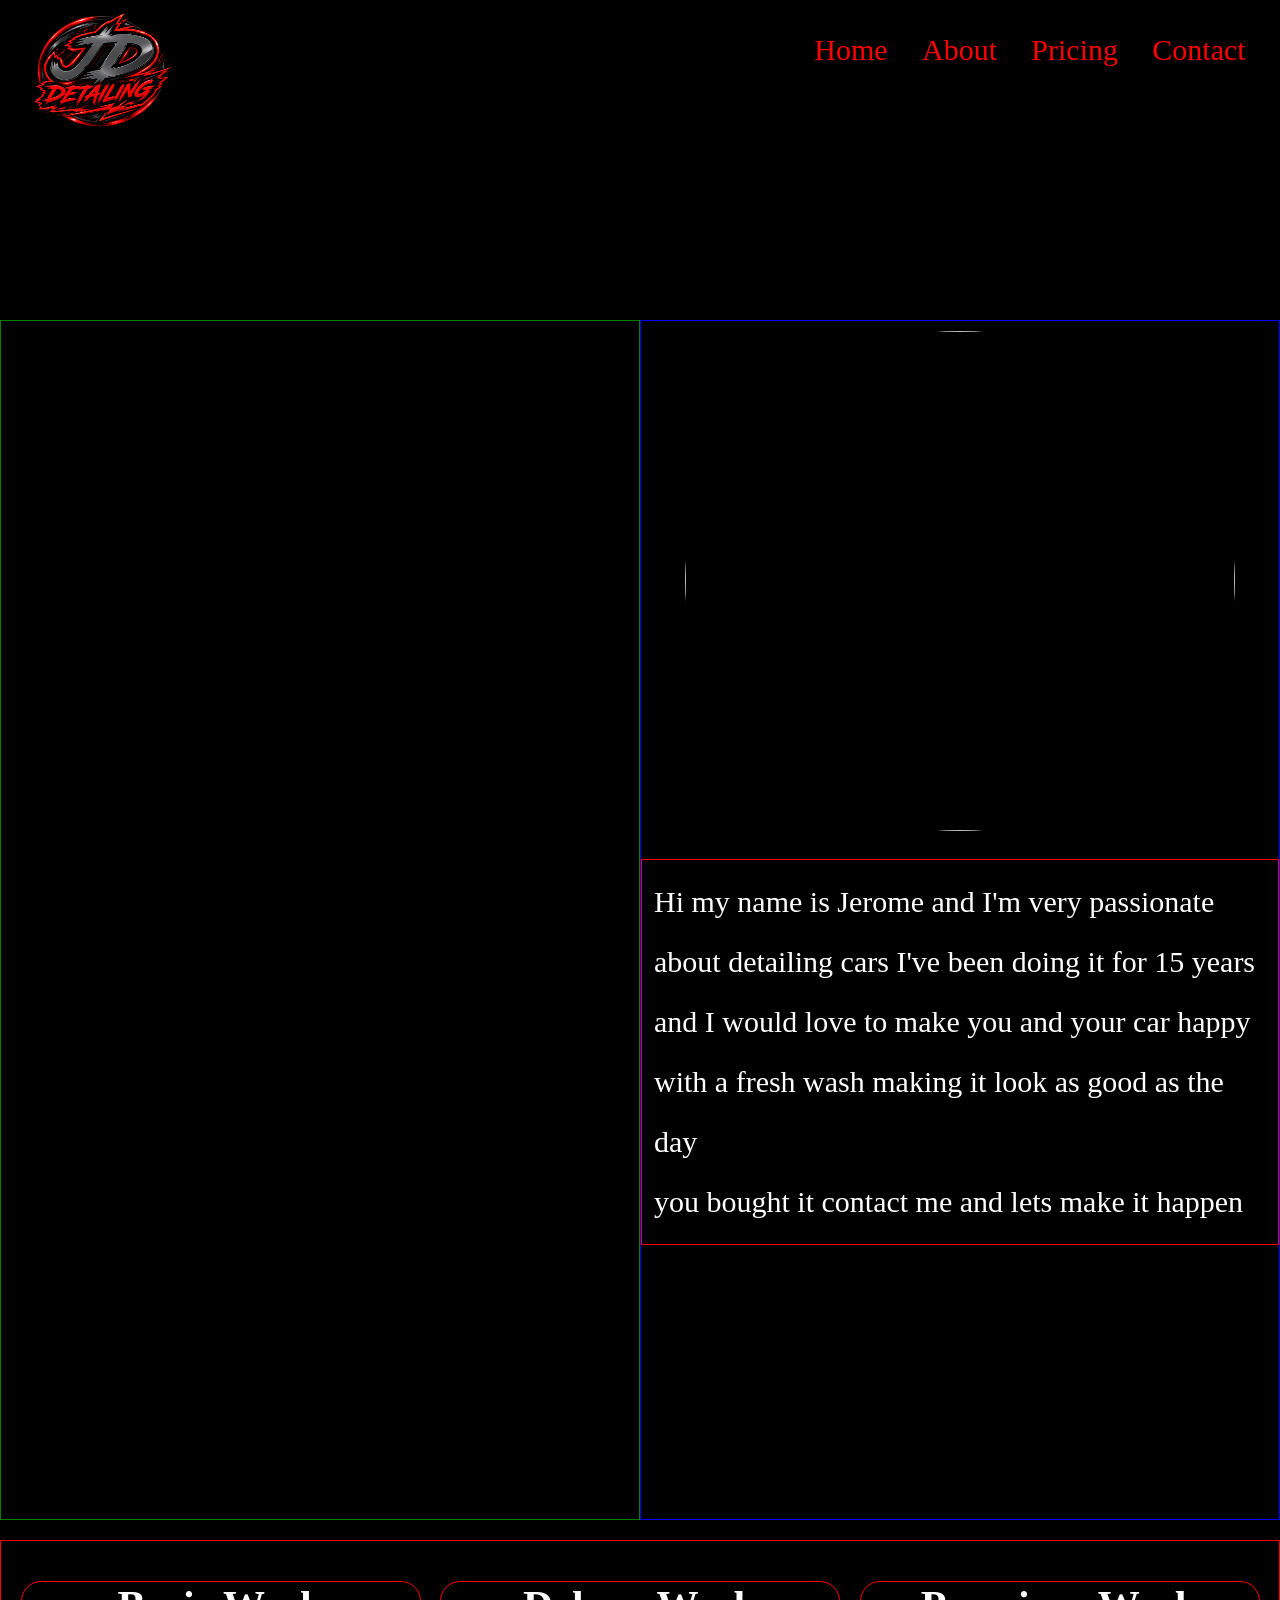
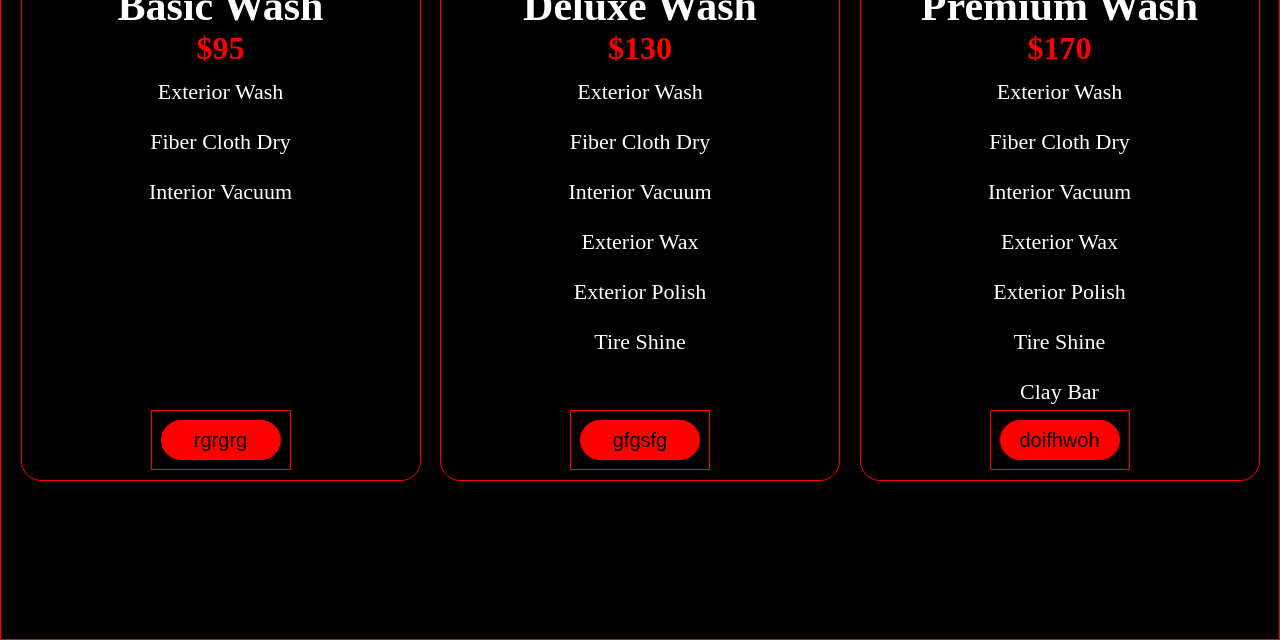
==== main.html @ 663edee4 "first" ====
<!DOCTYPE html>
<html lang="en">

<head>
    <meta charset="UTF-8">
    <meta name="viewport" content="width=device-width, initial-scale=1.0">
    <link rel="stylesheet" href="style.css">
    <title>Document</title>
</head>

<body class="body">
    <section id="nav">
        <div class="logo__box1">
            <img src="assets/jd logo.png" class="logo__img1">
        </div>
        <div class="nav__container">
            <div class="links">
                <a href="landing.html">Home</a>
                <a href="">About</a>
                <a href="#pricing">Pricing</a>
                <a href="">Contact</a>
            </div>
        </div>
    </section>

    <section id="about">
        <div class="img__box">
        </div>
        <div class="about__me--box">
            <img src="assets/picture.jpg" class="personal__img">
            <div class="para__container">
                <p class="about__me--para">Hi my name is Jerome and I'm very passionate <br>
                    about detailing cars I've been doing it for 15 years <br>
                    and I would love to make you and your car happy <br>
                    with a fresh wash making it look as good as the day <br>
                    you bought it contact me and lets make it happen</p>
            </div>
        </div>
    </section>

    <section id="pricing">
        <div class="box">
            <h1 class="plan">Basic Wash</h1>
            <h2 class="price">$95</h2>
            <p class="pricing__details">Exterior Wash</p>
            <p class="pricing__details">Fiber Cloth Dry</p>
            <p class="pricing__details">Interior Vacuum</p>
            <div class="button__box">
            <button class="pricing__button" href="">rgrgrg</button>
            </div>
        </div>
        <div class="box">
            <h1 class="plan">Deluxe Wash</h1>
            <h2 class="price">$130</h2>
            <p class="pricing__details">Exterior Wash</p>
            <p class="pricing__details">Fiber Cloth Dry</p>
            <p class="pricing__details">Interior Vacuum</p>
            <p class="pricing__details">Exterior Wax</p>
            <p class="pricing__details">Exterior Polish</p>
            <p class="pricing__details">Tire Shine</p>
            <div class="button__box">
            <button class="pricing__button" href="">gfgsfg</button>
            </div>
        </div>
        <div class="box">
            <h1 class="plan">Premium Wash</h1>
            <h2 class="price">$170</h2>
            <p class="pricing__details">Exterior Wash</p>
            <p class="pricing__details">Fiber Cloth Dry</p>
            <p class="pricing__details">Interior Vacuum</p>
            <p class="pricing__details">Exterior Wax</p>
            <p class="pricing__details">Exterior Polish</p>
            <p class="pricing__details">Tire Shine</p>
            <p class="pricing__details">Clay Bar</p>
            <div class="button__box">
            <button class="pricing__button" href="">doifhwoh</button>
            </div>
        </div>
    </section>
</body>

</html>
---- style.css ----
* {
    margin: 0;
    padding: 0;
    box-sizing: border-box;
}

html{
    scroll-behavior: smooth;
}

a {
    font-size: 30px;
    color: red;
    text-decoration: none;
}

a:hover {
    transform: scale(1.1);
    text-decoration: underline;
}

.body {
    background-color: black;
}

/*LANDING PAGE*/

.landing__body {
    width: 100%;
    background-image: url('assets/landing img.png');
    background-position: center;
    background-repeat: no-repeat;
    background-size: 100% 100%;
    background-attachment: fixed;
    margin: 0;

}

.logo__img {
    height: 120px;
    width: 200px;
    border-radius: 50%;
    overflow: hidden;
    size: 100%;
}

.logo__container {
    height: 200px;
    width: 100%;
    /* border: 1px solid white; */
    display: flex;
    align-items: center;
    justify-content: flex-start;
}

.logo__box {
    height: 200px;
    width: 200px;
    display: flex;
    justify-content: center;
    /* border: 1px solid blue; */
    right: 60px;
}

.button__container {
    width: 100%;
    height: 560px;
    /* border: 1px solid green; */
    display: flex;
    justify-content: center;
    align-items: center;
}

.enter__button {
    height: 100px;
    width: 200px;
    background-color: black;
    color: red;
    font-size: 30px;
    border: none;
}

.enter__button:hover {
    transform: scale(1.1);
}

/*NAV BAR*/
#nav {
    display: flex;
    /* border: 1px solid green; */
    width: 100%;
    height: 300px;
    background-color: black;
}

.nav__container {
    /* border: 1px solid blue; */
    background-color: black;
    width: 100%;
    height: 250px;
    display: flex;
    justify-content: flex-end;
}

.links {
    /* border: 1px solid black; */
    width: 500px;
    height: 100px;
    display: flex;
    align-items: center;
    justify-content: space-evenly;

}

.logo__box1 {
    border: 1px solid black;
    width: 500px;
    height: 300px;
}

.logo__img1 {
    height: 120px;
    width: 200px;
    border-radius: 50%;
    overflow: hidden;
    size: 100%;
    margin-top: 10px;
}

/*ABOUT ME */

#about {
    margin-top: 20px;
    width: 100%;
    height: 1200px;
    background-color: black;
    /* border: 1px solid black; */
    display: flex;
    flex-direction: row;
}

.about__me--box {
    width: 50%;
    height: 100%;
    border: 1px solid blue;
    background-color: black;
    display: flex;
    flex-direction: column;
    align-items: center;
}

.img__box {
    width: 50%;
    height: 100%;
    border: 1px solid green;
}

.personal__img {
    margin-top: 10px;
    height: 500px;
    width: 550px;
    border-radius: 50%;
    overflow: hidden;
    size: 100%;
}

.para__container {
    margin-top: 28px;
    border: 1px solid red;
    display: flex;
    flex-direction: column;
    align-items: center;
    justify-content: center;
}

.about__me--para {
    margin: 12px 12px;
    color: white;
    font-size: 30px;
    line-height: 60px;
}

/*PRICING*/

#pricing {
    margin-top: 20px;
    width: 100%;
    height: 700px;
    border: 1px solid red;
    display: flex;
    justify-content: space-evenly;
}

.box {
    margin-top: 40px;
    border: 1px solid red;
    height: 500px;
    width: 400px;
    display: flex;
    flex-direction: column;
    align-items: center;
    position: relative;
    border-radius: 20px;
}

.plan {
    font-size: 42px;
    /* margin-bottom: 22px; */
    color: white;
}

.price{
    color: red;
    font-size: 32px;
}

.pricing__details {
    font-size: 22px;
    margin: 12px auto;
    color: white;
}

.button__box {
    height: 60px;
    width: 140px;
    border: 1px solid red;
    display: flex;
    justify-content: center;
    align-items: center;
    position: absolute;
    bottom: 10px;
}





.pricing__button {
    border: 1px solid red;
    height: 40px;
    width: 120px;
    background-color: red;
    color: black;
    border-radius: 40px;
    font-size: 20px;
}

.pricing__button:hover{
    transform: scale(1.1);
}

@media(max-width: 680px){
    .logo__box{width: 100px;
    height: 80px;}
}

@media(max-width: 516px){
    .landing__body{
        width: 100%;
    }.logo__img{
        height: 80px;
        width: 80px;
    }
    .logo__box{
        width: 100px;
    }
}
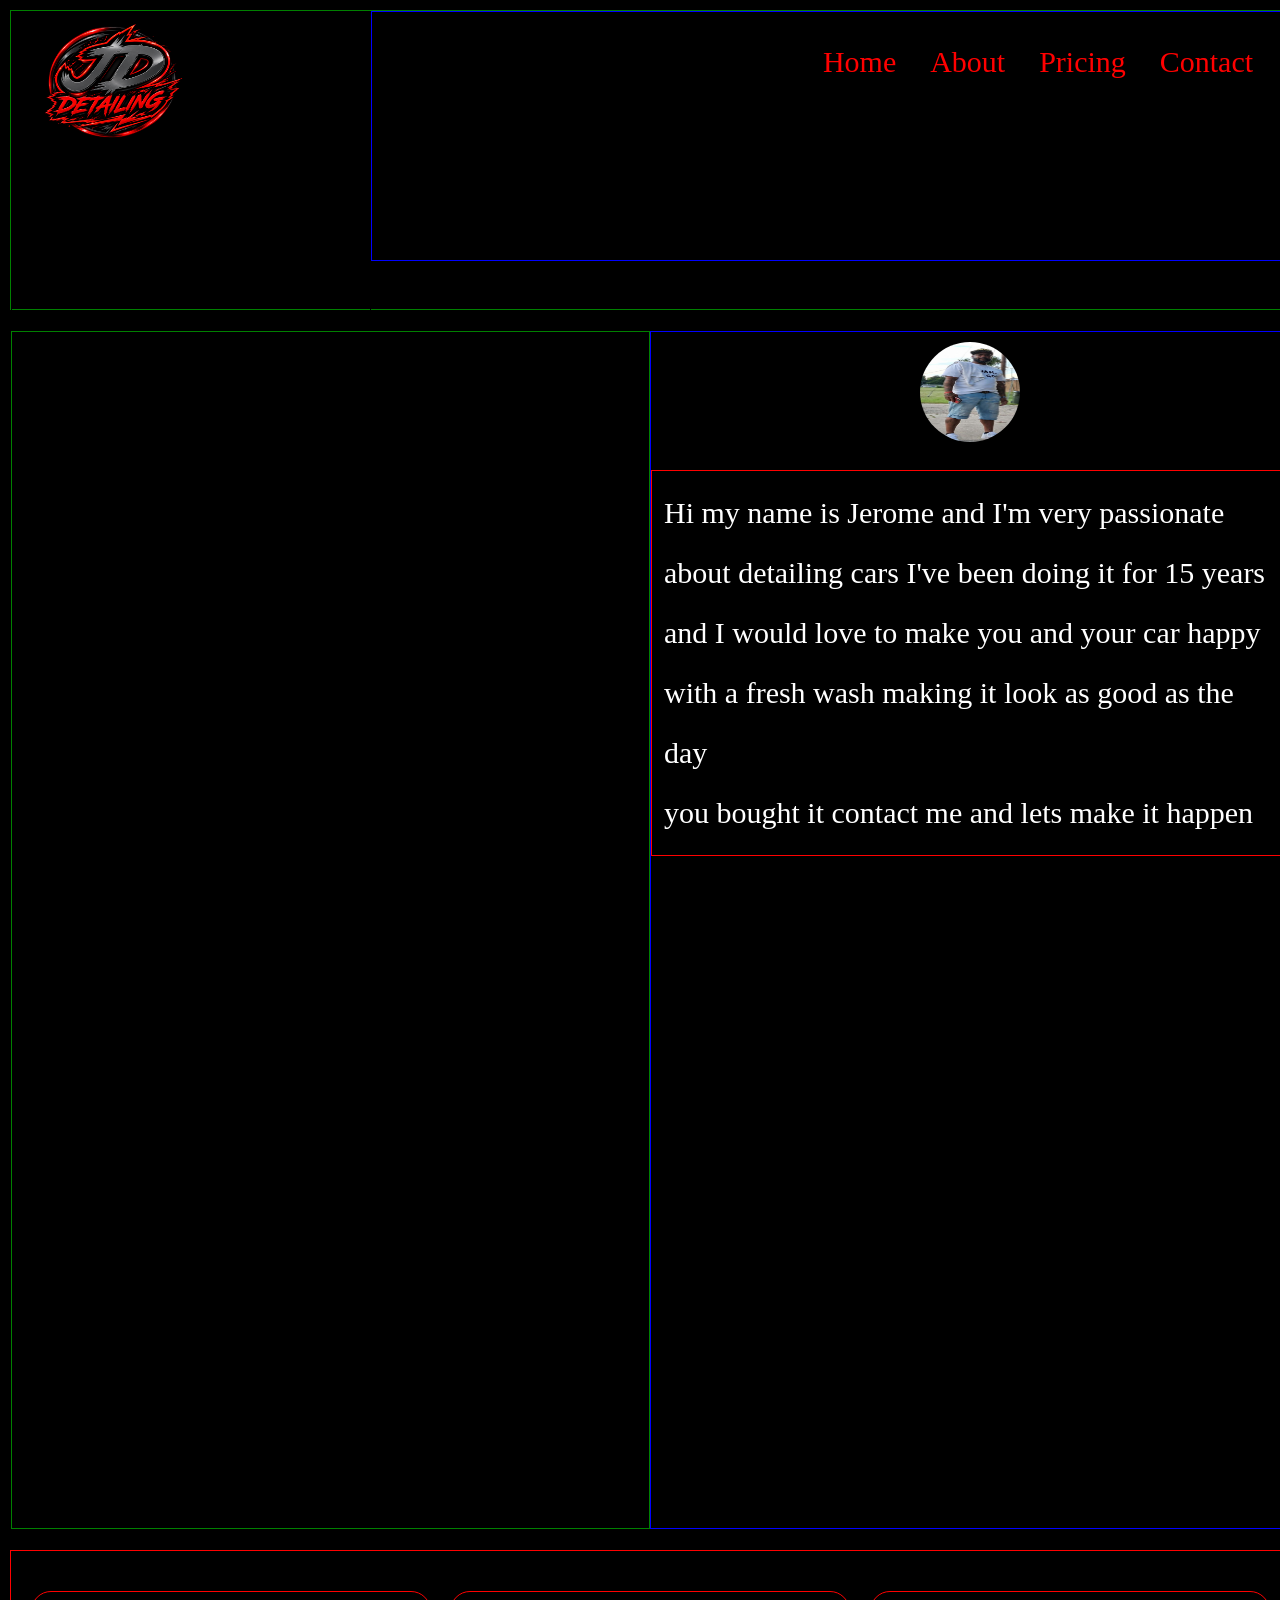
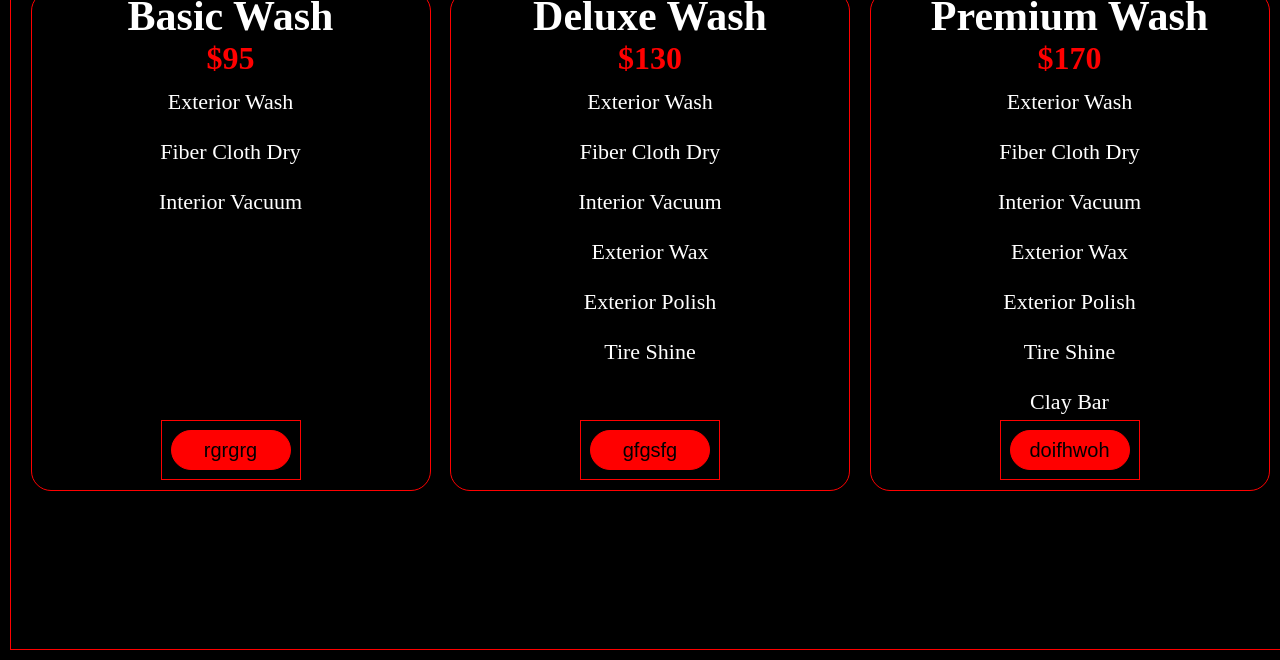
==== commit cac43984: "new" ====
--- a/main.html
+++ b/main.html
@@ -15,7 +15,7 @@
         </div>
         <div class="nav__container">
             <div class="links">
-                <a href="landing.html">Home</a>
+                <a href="index.html">Home</a>
                 <a href="">About</a>
                 <a href="#pricing">Pricing</a>
                 <a href="">Contact</a>
@@ -27,7 +27,7 @@
         <div class="img__box">
         </div>
         <div class="about__me--box">
-            <img src="assets/picture.jpg" class="personal__img">
+            <img src="assets/unnamed.jpg" class="personal__img">
             <div class="para__container">
                 <p class="about__me--para">Hi my name is Jerome and I'm very passionate <br>
                     about detailing cars I've been doing it for 15 years <br>
--- a/style.css
+++ b/style.css
@@ -6,6 +6,10 @@
 
 html{
     scroll-behavior: smooth;
+}
+
+section{
+    margin: 10px;
 }
 
 a {
@@ -47,7 +51,7 @@
 .logo__container {
     height: 200px;
     width: 100%;
-    /* border: 1px solid white; */
+    border: 1px solid white;
     display: flex;
     align-items: center;
     justify-content: flex-start;
@@ -58,14 +62,14 @@
     width: 200px;
     display: flex;
     justify-content: center;
-    /* border: 1px solid blue; */
+    border: 1px solid blue;
     right: 60px;
 }
 
 .button__container {
     width: 100%;
     height: 560px;
-    /* border: 1px solid green; */
+    border: 1px solid green;
     display: flex;
     justify-content: center;
     align-items: center;
@@ -87,14 +91,14 @@
 /*NAV BAR*/
 #nav {
     display: flex;
-    /* border: 1px solid green; */
+    border: 1px solid green;
     width: 100%;
     height: 300px;
     background-color: black;
 }
 
 .nav__container {
-    /* border: 1px solid blue; */
+    border: 1px solid blue;
     background-color: black;
     width: 100%;
     height: 250px;
@@ -103,7 +107,7 @@
 }
 
 .links {
-    /* border: 1px solid black; */
+    border: 1px solid black;
     width: 500px;
     height: 100px;
     display: flex;
@@ -134,7 +138,7 @@
     width: 100%;
     height: 1200px;
     background-color: black;
-    /* border: 1px solid black; */
+    border: 1px solid black;
     display: flex;
     flex-direction: row;
 }
@@ -249,19 +253,150 @@
     transform: scale(1.1);
 }
 
-@media(max-width: 680px){
+@media(max-width: 1030px){
+    .about__me--box{
+        width: 100%/2;
+        height: auto;
+    }
+    .about__me--para{
+        font-size: 25px;
+    }
+    .box{
+        width: 100%/3;
+    }
+    .personal__img{
+        height: 250px;
+        width: 250px;
+    }
+}
+
+@media(max-width: 800px) {
+    .logo__container{
+        width: 150px;
+        height: 120px;
+        display: flex;
+        justify-content: center;
+        align-items: center;
+        position: absolute;
+    }
+    .logo__box{
+        height: 100px;
+        width: 100px;
+        position: relative;
+        left: 1px;
+        top: 10px;
+    }
+    .logo__img{
+        height: 90px;
+        width: 100px;
+    }
+    .about__me--box{
+        width: 100%/2;
+        height: auto;
+    }
+    .about__me--para{
+        font-size: 25px;
+    }
+    .box{
+        width: 100%/3;
+    }
+    .personal__img{
+        height: 250px;
+        width: 250px;
+    }
+}
+
+
+@media(max-width: 682px){
     .logo__box{width: 100px;
     height: 80px;}
-}
-
-@media(max-width: 516px){
+    .logo__img{
+        width: 90px;
+        height: 80px;
+    }
+    .about__me--box{
+        width: 100%/2;
+        height: auto;
+    }
+    .about__me--para{
+        font-size: 25px;
+    }
+    .box{
+        width: 100%/3;
+    }
+    .personal__img{
+        height: 250px;
+        width: 250px;
+    }
+}
+
+
+@media(max-width: 520px){
     .landing__body{
         width: 100%;
     }.logo__img{
-        height: 80px;
+        height: 70px;
         width: 80px;
     }
     .logo__box{
         width: 100px;
     }
-}+    .about__me--box{
+        width: 100%/2;
+        height: auto;
+    }
+    .about__me--para{
+        font-size: 25px;
+    }
+    #pricing{
+        display: flex;
+        flex-wrap: wrap;
+        height: auto;
+    }
+    .box{
+        width: 100%1;
+    }
+    .personal__img{
+        height: 250px;
+        width: 250px;
+    }
+}
+
+
+@media (max-width: 460px){
+    .logo__container{
+        width: 120px;
+    }
+    .logo__box{
+        width: 100px;
+        height: 100px;
+    }
+    .about__me--box{
+        width: 100%/2;
+        height: auto;
+    }
+    .about__me--para{
+        font-size: 25px;   .about__me--box{
+        width: 100%/2;
+        height: auto;
+    }
+    .about__me--para{
+        font-size: 25px;
+    }
+    .box{
+        width: 100%/3;
+    }
+    .personal__img{
+        height: 250px;
+        width: 250px;
+    }
+}
+    }
+    .box{
+        width: 100%/3;
+    }
+    .personal__img{
+        height: 100px;
+        width: 100px;
+    }
+
